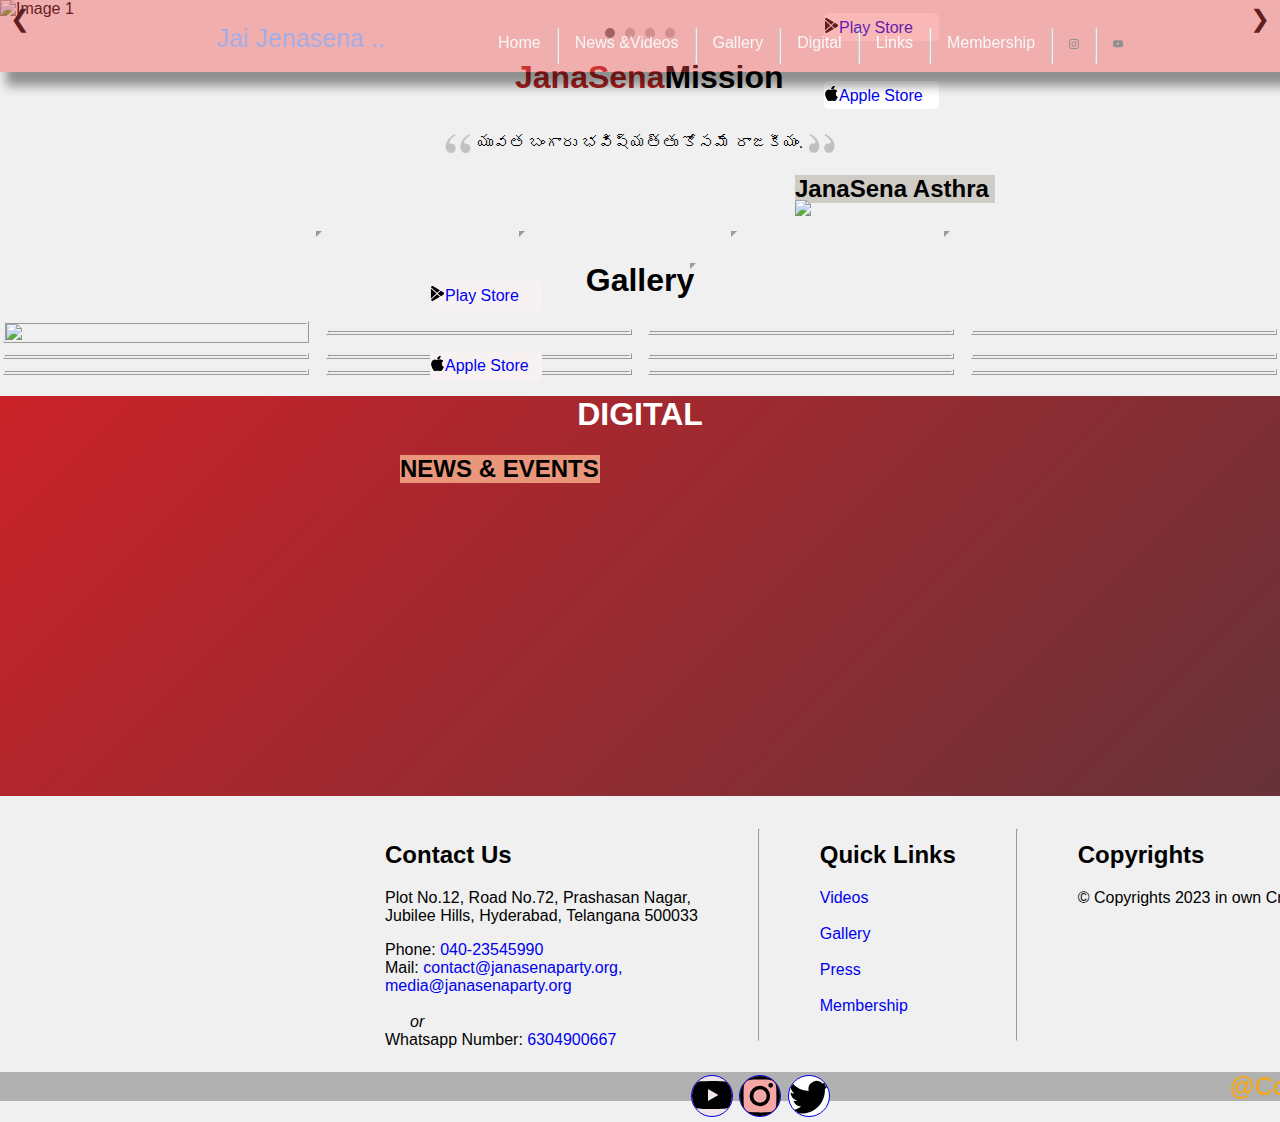
==== janasena/index.html @ 4c8c06a0 "added" ====
<!DOCTYPE html>
<html lang="en">
  <head>
    <meta charset="UTF-8" />
    <meta name="viewport" content="width=device-width, initial-scale=1.0" />
    <title>Your Website</title>
    <link rel="stylesheet" href="./index.css" />
    <link
      rel="stylesheet"
      href="https://cdn.jsdelivr.net/npm/swiper@10/swiper-bundle.min.css"
    />
  </head>
  <body>
    <div id="container">
      <div class="navbar">
        <div class="logo"><a href="">Jai Jenasena ..</a></div>
        <ul>
          <li><a href="#image-slider">Home</a></li>
          <hr />
          <li><a href="#videos">News &amp;Videos</a></li>
          <hr />
          <li><a href="#gallery">Gallery</a></li>
          <hr />
          <li><a href="#jsp_app_stores">Digital</a></li>
          <hr />
          <li><a href="#jsp_datails">Links</a></li>
          <hr />
          <li><a href="#login" onclick="membership()">Membership</a></li>
          <hr />
          <li>
            <a href="https://www.instagram.com/Janasenaparty" target="_blank"
              ><img src="../instagram.svg" alt="" id="icons"
            /></a>
          </li>
          <hr />
          <a href="https://www.youtube.com/Janasenaparty" target="_blank"
            ><img src="../youtube.svg" alt="" id="icons"
          /></a>
        </ul>
      </div>
      <div id="image-container">
        <div id="image-slider">
          <img
            class="image"
            src="https://4.bp.blogspot.com/-F93-PI-MKD0/Uy56040JSNI/AAAAAAAAAX8/msINLf8dBAU/s1600/janasena-1.jpg"
            alt="Image 1"
          />
          <img
            class="image"
            src="https://wallpaperaccess.com/full/3239058.jpg"
            alt="Image 2"
          />
          <img
            class="image"
            src="https://wallpaperaccess.com/full/3239057.jpg"
            alt="Image 3"
          />
          <img
            class="image"
            src="https://i.pinimg.com/originals/46/bb/bb/46bbbbf9efe9b311fda22a9d9b14d062.jpg"
            alt="Image 4"
          />
        </div>
        <div id="slide-dots" class="dot-container">
          <span class="dot"></span>
          <span class="dot"></span>
          <span class="dot"></span>
          <span class="dot"></span>
        </div>
        <div id="prev-btn">&#10094;</div>
        <div id="next-btn">&#10095;</div>
      </div>
      <div class="msg" id="videos">
        <h1 id="sena">JanaSena</h1>
        <h1 id="Mission">Mission</h1>
      </div>
      <p id="pera">యువత బంగారు భవిష్యత్తు కోసమే రాజకీయం.</p>
      <br /><br /><br />
      <div class="news">
        <a
          href="https://www.youtube.com/watch?v=llvtEhxhnRg"
          target="_blank"
          id="Videos"
          ><img
            src="https://1847884116.rsc.cdn77.org/telugu/home/janasea-elections.jpg"
            alt=""
            id="video"
            style="width: 185px; margin-left: 10px"
        /></a>
        <a
          href="https://www.youtube.com/watch?v=t74W_jPB8zc"
          target="_blank"
          id="Videos"
          ><img
            src="https://i.ytimg.com/vi/5xJnJtPUrP4/maxresdefault.jpg"
            alt=""
            id="video"
        /></a>
        <a
          href="https://www.youtube.com/watch?v=t74W_jPB8zc"
          target="_blank"
          id="Videos"
          ><img
            src="https://i.ytimg.com/vi/1UuO-qmBvLc/maxresdefault.jpg"
            alt=""
            id="video"
        /></a>
        <a
          href="https://www.youtube.com/watch?v=m8zmDV3frOo"
          target="_blank"
          id="Videos"
          ><img
            src="https://img.youtube.com/vi/UyfwGsWDJsk/mqdefault.jpg"
            alt=""
            id="video"
        /></a>
      </div>
      <h1 class="title" id="gallery">Gallery</h1>
      <div class="gallery">
        <img
          src="https://i.ytimg.com/vi/IpMEB3kg-hU/maxresdefault.jpg"
          id="gallerys"
        />
        <img
          src="https://i.ytimg.com/vi/AlAQH6JFhO8/maxresdefault.jpg"
          alt=""
          id="gallerys"
        />
        <img
          src="https://i.ytimg.com/vi/5xJnJtPUrP4/maxresdefault.jpg"
          alt=""
          id="gallerys"
        />
        <img
          src="https://i.ytimg.com/vi/hTd7B_qb0-E/maxresdefault.jpg"
          alt=""
          id="gallerys"
        />
        <img
          src="https://i.ytimg.com/vi/vntR1sNbIAo/maxresdefault.jpg"
          alt=""
          id="gallerys"
        />
        <img
          src="https://i.ytimg.com/vi/leELH02uK6Q/maxresdefault.jpg"
          alt=""
          id="gallerys"
        />
        <img
          src="https://i.ytimg.com/vi/l24kPcpXNqg/maxresdefault.jpg"
          alt=""
          id="gallerys"
        />
        <img
          src="https://i.ytimg.com/vi/BrdNLvK36S0/maxresdefault.jpg"
          alt=""
          id="gallerys"
        />
        <img
          src="https://th.bing.com/th/id/OIP.8DPEfZMZF28q_o0ElDLX4gHaEK?pid=ImgDet&w=207&h=116&c=7&dpr=1.3"
          alt=""
          id="gallerys"
        />
        <img
          src="https://i.ytimg.com/vi/ePDrxyttBk8/maxresdefault.jpg"
          alt=""
          id="gallerys"
        />
        <img
          src="https://th.bing.com/th/id/OIP.ZeFNW86hUCHH9IGQTzmBagHaEK?pid=ImgDet&rs=1"
          alt=""
          id="gallerys"
        />
        <img
          src="https://th.bing.com/th/id/OIP.BJbyg4EMBKOm-R_O-Js_XwHaEK?pid=ImgDet&rs=1"
          alt=""
          id="gallerys"
        />
      </div>
      <div class="links" id="jsp_app_stores">
        <div class="app_links">
          <div class="heading">
            <h1>DIGITAL</h1>
          </div>
          <div class="link">
            <div class="app">
              <h2 class="app_1">NEWS & EVENTS</h2>
              <img
                src="https://www.pngkey.com/png/full/943-9438562_iphone-x-white-screen.png"
                alt=""
                id="apps"
              />
            </div>
            <div class="jsp_app">
              <a
                href="https://play.google.com/store/apps/details?id=com.janasena.events"
                target="_blank"
                ><img src="../google-play.svg" class="jsp_google" alt="" />Play
                Store</a
              >
            </div>
            <div class="jsp_apple">
              <a
                href="https://apps.apple.com/in/app/news-events/id1418961665"
                target="_blank"
                ><img src="../apple.svg" alt="" class="jsp_applestore" />Apple
                Store</a
              >
              <a
                href="https://www.youtube.com/watch?v=RyqVT-aVJRQ"
                target="_blank"
                ><img
                  src="https://i.ytimg.com/vi/oQmRMI55cis/maxresdefault.jpg"
                  alt=""
                  class="insurence"
              /></a>
            </div>
          </div>
        </div>
        <div class="membership">
          <div class="app2">
            <h2 class="asthra">JanaSena Asthra</h2>
            <img
              src="https://www.pngkey.com/png/full/943-9438562_iphone-x-white-screen.png"
              class="jsp_app2"
              alt=" "
            />
            <div class="jsp_app_2playstore">
              <a
                href="https://play.google.com/store/apps/details?id=org.janasenaparty.troop"
                target="_blank"
                ><img src="../google-play.svg" class="jsp_google" alt="" />Play
                Store</a
              >
            </div>
            <div class="jsp_app_2applestore">
              <a
                href="https://apps.apple.com/in/app/janasena-asthra/id1606892395"
                target="_blank"
                ><img src="../apple.svg" alt="" class="jsp_applestore" />Apple
                Store</a
              >
            </div>
          </div>
        </div>
      </div>
      <div class="footer" id="jsp_datails">
        <div class="address">
          <h2>Contact Us</h2>
          <p>
            Plot No.12, Road No.72, Prashasan Nagar, <br />
            Jubilee Hills, Hyderabad, Telangana 500033
          </p>
          Phone:<a href="040-23545990" target="_blank"> 040-23545990</a><br />
          Mail:<a href="contact@janasenaparty.org" target="_blank">
            contact@janasenaparty.org,<br />
            media@janasenaparty.org</a
          ><br /><br />
          <i style="margin: 25px">or</i><br />
          Whatsapp Number:<a href="6304900667"> 6304900667</a>
        </div>
        <hr />
        <div class="quickLinks">
          <h2>Quick Links</h2>
          <a href="https://videos.janasenaparty.org" target="_blank">Videos</a
          ><br /><br />
          <a href="https://gallery.janasenaparty.org" target="_blank">
            Gallery</a
          ><br /><br />
          <a href="https://press.janasenaparty.org">Press</a>
          <br /><br />
          <a href="http://127.0.0.1:5500/janasena/form.html" target="_blank"
            >Membership</a
          >
        </div>
        <hr />
        <div class="Copyrights">
          <h2>Copyrights</h2>
          <p>© Copyrights 2023 in own Creation..</p>
        </div>
      </div>
      <div class="social_media">
        <a href="https://www.youtube.com/Janasenaparty" target="_blank"
          ><img src="../youtube.svg" alt="" class="youtube"
        /></a>
        <a href="https://www.instagram.com/Janasenaparty" target="_blank"
          ><img src="../instagram.svg" alt="" class="instagram"
        /></a>
        <a href="https://twitter.com/Janasenaparty?lang=en"
          ><img src="../twitter.svg" alt="" class="twitter"
        /></a>
      </div>
      <marquee behavior="" direction=""
        >@Copyrights...Pulicherla Guna Reddy</marquee
      >
    </div>

    <script>
      var images = document.querySelectorAll(".image");
      var dots = document.querySelectorAll(".dot");
      var prevButton = document.getElementById("prev-btn");
      var nextButton = document.getElementById("next-btn");
      var intervalTime = 3000; // Change this value to adjust the interval time in milliseconds
      let currentIndex = 0;
      let interval;

      function showImage(index) {
        images.forEach((image) => {
          image.style.display = "none";
        });

        dots.forEach((dot) => {
          dot.classList.remove("active");
        });

        images[index].style.display = "block";
        dots[index].classList.add("active");
      }

      function nextSlide() {
        currentIndex = (currentIndex + 1) % images.length;
        showImage(currentIndex);
      }

      function startAutoSlide() {
        interval = setInterval(nextSlide, intervalTime);
      }

      function stopAutoSlide() {
        clearInterval(interval);
      }

      dots.forEach((dot, index) => {
        dot.addEventListener("click", () => {
          showImage(index);
          currentIndex = index;
          stopAutoSlide();
        });
      });

      prevButton.addEventListener("click", () => {
        currentIndex = (currentIndex - 1 + images.length) % images.length;
        showImage(currentIndex);
        stopAutoSlide();
      });

      nextButton.addEventListener("click", () => {
        nextSlide();
        stopAutoSlide();
      });

      showImage(currentIndex);
      startAutoSlide();
      function membership() {
        window.location.href = "form.html";
      }
    </script>
  </body>
</html>
---- janasena/index.css ----
:root {
  --orange-color: #da722c;
  --dark-blue-color: #023047;
  --drak-color: #070917: --light-color:#e8f7fb;
  --light-blue-color: #6f7dfb;
}
body {
  margin: 0;
  font-family: Arial, sans-serif;
}
div#container {
  width: 100%;
}
.navbar {
  background-color: #f34c4c;
  display: flex;
  justify-content: space-evenly;
  position: fixed;
  top: 0;
  width: 100%;
  z-index: 1000;
  box-shadow: 10px 10px 10px 4px;
  opacity: .4;
}
.navbar ul {
  list-style: none;
  margin: 0;
  padding: 0;
  display: flex;
  margin-top: 20px;
}

.navbar li {
  margin: 0;
  padding: 0;
}
.navbar a {
  display: block;
  color: rgb(255, 255, 255);
  text-align: center;
  padding: 14px 16px;
  text-decoration: none;
}
.navbar a:hover {
  background-color: #524f4f;
  border-radius: 10px;
width: 100px;
background-color: rgba(252, 246, 246, 0.694);
  color: black;
}
.logo a {
  color: #2c49da   ;
}
.navbar img {
  height: 50px;
  width: 50%; /* Adjust the width here */
  margin: 5px 0; /* Adjust the margin if needed */
}
.logo {
  position: relative;
  left: 60px;
  top: 10px;
  font-size: 25px;
}
img#icons {
  width: 10px;
  height: 10px;
  border: none;
}
body {
  margin: 0;
  display: flex;
  justify-content: center;
  align-items: center;
  min-height: 100vh;
  background-color: #f0f0f0;
}
#image-container {
  position: relative;
  overflow: hidden;
  width: 100%;
  max-width: 1530px;
}
#image-slider {
  display: flex;
  transition: transform 0.3s ease-in-out;
}
.image {
  flex: 0 0 100%;
  height: auto;
}
.dot-container {
  display: flex;
  justify-content: center;
  margin-top: 10px;
}

/* Style for individual slide dots */
.dot {
  height: 10px;
  width: 10px;
  background-color: #bbb;
  border-radius: 50%;
  margin: 0 5px;
  cursor: pointer;
}

/* Active dot style */
.dot.active {
  background-color: #717171;
}
#prev-btn,
#next-btn {
  position: absolute;
  top: 50%;
  transform: translateY(-50%);
  font-size: 24px;
  cursor: pointer;
}
#prev-btn {
  left: 10px;
}
#next-btn {
  right: 10px;
}
img {
  width: 100%;
  /* border: double; */
}
.msg {
  display: flex;
  margin: auto;
  width: 250px;
}
h1#sena {
  color: firebrick;
}
#pera::before {
    content: '';
    width: 26px;
    height: 19px;
    background: url([data-uri]) center center/26px 19px no-repeat;
    display: inline-block;
    margin: 0 6px 0 0;
    vertical-align: top;
}
#pera::after{
content: '';
width: 26px;
height: 19px;
background: url([data-uri]) center center/26px 19px no-repeat;
display: inline-block;
vertical-align: top;
margin: 0 0 0 6px;
}
#pera{
  text-align: center;
}
.news {
  margin-left: 300px;
}
.news {
  display: flex;
  width: 850px;
}
a#Videos {
  margin: auto;
  width: 200px;
}
img#video {
  border: inset;
}
img#video:hover{
  width: 100px;
}
.gallery {
  display: grid;
  grid-template-columns: auto auto auto auto;
  gap: 10px;
}
#gallerys {
  width: 300px;
  margin: auto;
  border: ridge;
}
#gallerys:hover{
  width: 350px;
  cursor: pointer;
  background-image: url("https://www.telugu360.com/wp-content/uploads/2018/08/Is-this-the-list-of-leaders-joining-Janasena.jpg");
}
.title{
  text-align: center;
}
.links{
  background: linear-gradient(135deg,#cb2229 0,#673239 100%);
  width:100%;
  height: 400px;
 margin-top: 20px; 
}
.heading>h1 {
  text-align: center;
  color: white;
}

#apps {
  width: 180px;
  position: relative;
  left: 400px;
  border: none;
  bottom: 23px;
}
h2.app_1{
  margin-left: 400px;
  background-color: darksalmon;
  width: 200px;
}
.jsp_app {
  background-color: rgb(247, 241, 241);
  width: 112px;
  height: 30px;
  position: relative;
  bottom: 240px;
  left: 430px;
  border-radius: 5px;
  
}
.jsp_google {
  width: 15px;
  border: none;
  margin-top: 5px;
  cursor: pointer;
}
.jsp_apple{
  background-color: rgb(247, 241, 241);
  width: 112px;
  height: 30px;
  position: relative;
  bottom: 200px;
  left: 430px;
  border-radius: 5px;
  
}
.jsp_applestore{
  width: 15px;
  border: none;
  margin-top: 5px;
}
.insurence {
  width: 225px;
  margin-left: 260px;
  position: relative;
  bottom: 120px;
  border: inset;
}
.membership {
  width: 485px;
  float: right;
  position: relative;
  bottom: 425px;
}
h2.asthra {
  background: #9d988969;
  width: 200px;
  height: 28px;
}
.jsp_app2{
width: 180px;
border: none;
position: relative;
bottom: 23px;
}
.jsp_app_2playstore {
  background: white;
  width: 115px;
  height: 28px;
  border-radius: 5px;
  position: relative;
  bottom: 230px;
  left: 29px;
}
.jsp_app_2applestore{
  background: white;
  width: 115px;
  height: 28px;
  border-radius: 5px;
  position: relative;
  bottom: 190px;
  left: 29px;
}
a{
  text-decoration: none ;
}
.footer {
  width: 950px;
  display: flex;
  margin: auto;
  position: relative;
  left: 220px;
  top: 25px;
}
.youtube {
  width: 40px;
  border: 1px solid;
  background-color: rgb(241, 231, 231);
  border-radius: 100px;
  margin: 1px;
}
.instagram {
  width: 40px;
  border: 1px solid;
  background-color: rgb(244, 165, 165);
  border-radius: 100px;
  margin: 1px;
}
.twitter {
  width: 40px;
  border: 1px solid;
  background-color: rgb(255, 254, 254);
  border-radius: 100px;
  margin: 1px;
}
.social_media {
  width: 224px;
  position: relative;
  top: 50px;
  left: 690px;
}
marquee {
  color: orange;
  font-size: 25px;
  background-color: #4343425c;
}
@media screen and (min-width:320px) and (max-width:767px) {
  div#container {
    width: 85%;
} 
.navbar{
  width: 1245px;
}
  #image-container{
    width: 1245px;

  }
  .msg {
    display: flex;
    width: 0;
    float: right;
    position: absolute;
    left: 450px;
}
#pera {
  text-align: center;
  position: relative;
  top: 60px;
  width: 1190px;
}
.news {
  display: flex;
  width: 875px;
  margin-left: 185px;
}
.title {
  text-align: center;
  width: 1220px;
}
.gallery {
  display: grid;
  grid-template-columns: auto auto auto;
  gap: 10px;
  margin-left: 180px;
}
.links {
    background: linear-gradient(135deg,#f32900 0,#8c1e2d 100%);
    width: 1235px;
    height: 400px;
    margin-top: 20px;
}
.link {
  position: relative;
  right: 150px;
}
.app2 {
  position: relative;
  left: 128px;
}
.footer {
  left: 190px;
}
.social_media {
  left: 620px;
}
marquee {
    display: none;
}
.heading>h1 {
  text-align: center;
  color: white;
  margin-right: 170px;
}
  
}
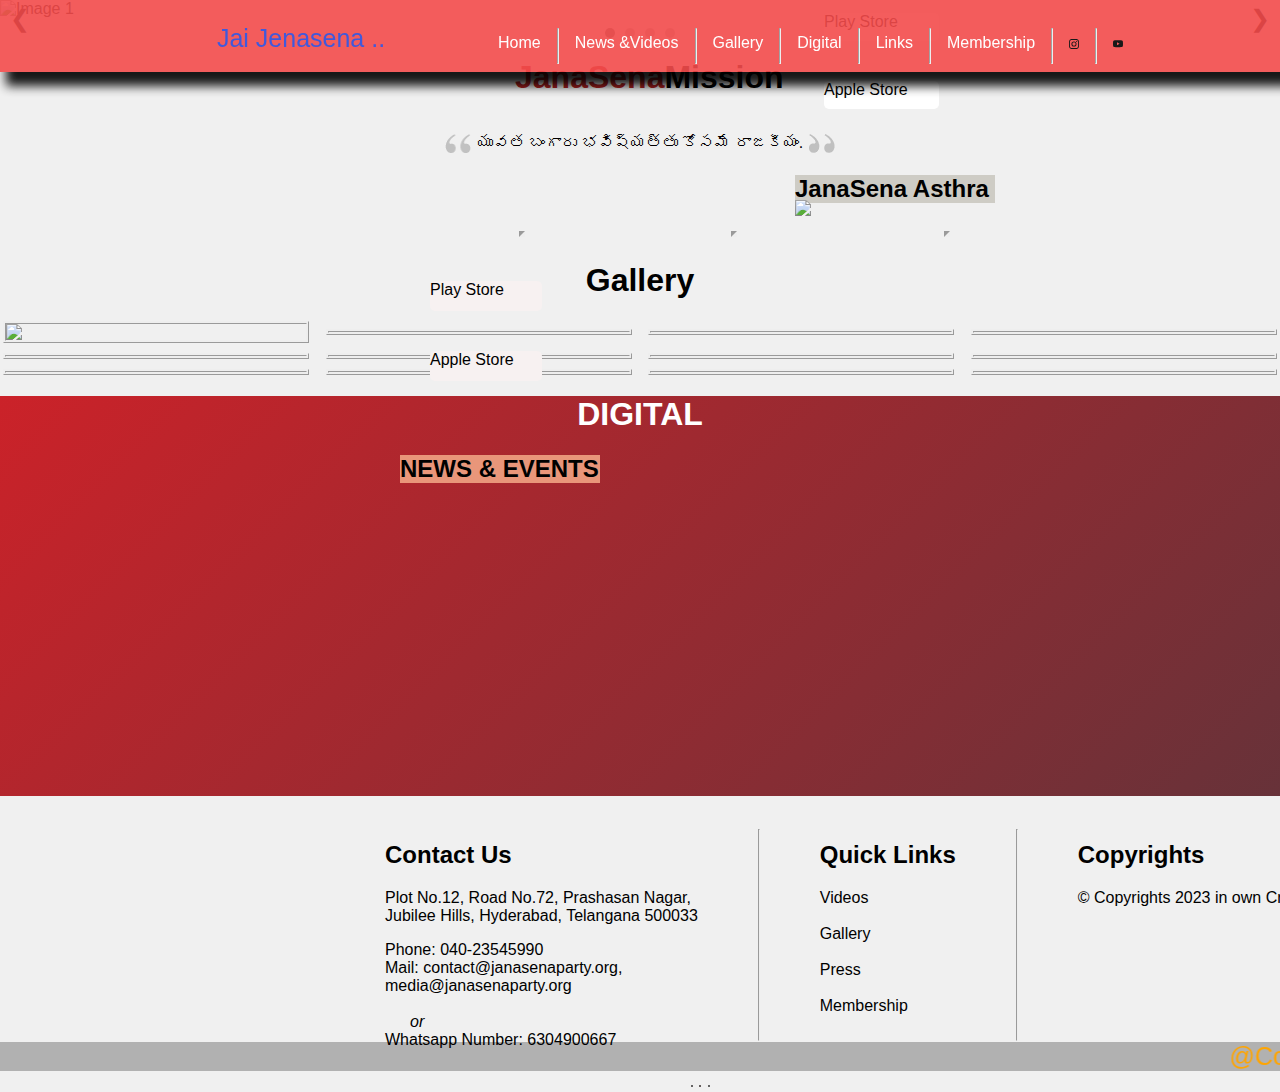
==== commit a42cb0b6: "some css added" ====
--- a/janasena/index.html
+++ b/janasena/index.html
@@ -52,12 +52,12 @@
           />
           <img
             class="image"
-            src="https://wallpaperaccess.com/full/3239057.jpg"
+            src="https://i.ytimg.com/vi/iKAE4GdnwLA/maxresdefault.jpg"
             alt="Image 3"
           />
           <img
             class="image"
-            src="https://i.pinimg.com/originals/46/bb/bb/46bbbbf9efe9b311fda22a9d9b14d062.jpg"
+            src="https://i.ytimg.com/vi/pgQRgEmfqyU/maxresdefault.jpg"
             alt="Image 4"
           />
         </div>
@@ -84,8 +84,8 @@
           ><img
             src="https://1847884116.rsc.cdn77.org/telugu/home/janasea-elections.jpg"
             alt=""
-            id="video"
-            style="width: 185px; margin-left: 10px"
+            id="video_123"
+          
         /></a>
         <a
           href="https://www.youtube.com/watch?v=t74W_jPB8zc"
@@ -195,25 +195,23 @@
               <a
                 href="https://play.google.com/store/apps/details?id=com.janasena.events"
                 target="_blank"
-                ><img src="../google-play.svg" class="jsp_google" alt="" />Play
-                Store</a
+                ><img
+                  src="https://www.freepnglogos.com/uploads/play-store-logo-png/play-store-five-educational-android-apps-for-chromebooks-5.png"
+                  class="jsp_google"
+                  alt=""
+                />Play Store</a
               >
             </div>
             <div class="jsp_apple">
               <a
                 href="https://apps.apple.com/in/app/news-events/id1418961665"
                 target="_blank"
-                ><img src="../apple.svg" alt="" class="jsp_applestore" />Apple
-                Store</a
+                ><img
+                  src="https://www.clipartkey.com/mpngs/m/5-54924_mac-clipart-macbook-apple-logo-png.png"
+                  alt=""
+                  class="jsp_applestore"
+                />Apple Store</a
               >
-              <a
-                href="https://www.youtube.com/watch?v=RyqVT-aVJRQ"
-                target="_blank"
-                ><img
-                  src="https://i.ytimg.com/vi/oQmRMI55cis/maxresdefault.jpg"
-                  alt=""
-                  class="insurence"
-              /></a>
             </div>
           </div>
         </div>
@@ -229,16 +227,22 @@
               <a
                 href="https://play.google.com/store/apps/details?id=org.janasenaparty.troop"
                 target="_blank"
-                ><img src="../google-play.svg" class="jsp_google" alt="" />Play
-                Store</a
+                ><img
+                  src="https://www.freepnglogos.com/uploads/play-store-logo-png/play-store-five-educational-android-apps-for-chromebooks-5.png"
+                  class="jsp_google"
+                  alt=""
+                />Play Store</a
               >
             </div>
             <div class="jsp_app_2applestore">
               <a
                 href="https://apps.apple.com/in/app/janasena-asthra/id1606892395"
                 target="_blank"
-                ><img src="../apple.svg" alt="" class="jsp_applestore" />Apple
-                Store</a
+                ><img
+                  src="https://www.clipartkey.com/mpngs/m/5-54924_mac-clipart-macbook-apple-logo-png.png"
+                  alt=""
+                  class="jsp_applestore"
+                />Apple Store</a
               >
             </div>
           </div>
@@ -281,13 +285,22 @@
       </div>
       <div class="social_media">
         <a href="https://www.youtube.com/Janasenaparty" target="_blank"
-          ><img src="../youtube.svg" alt="" class="youtube"
+          ><img
+            src="https://p7.hiclipart.com/preview/641/880/48/youtube-logo-clip-art-youtube-logo.jpg"
+            alt=""
+            class="youtube"
         /></a>
         <a href="https://www.instagram.com/Janasenaparty" target="_blank"
-          ><img src="../instagram.svg" alt="" class="instagram"
+          ><img
+            src="https://th.bing.com/th/id/OIP.tHP8rVlfCbCv4ScNkBasjAHaHa?pid=ImgDet&rs=1"
+            alt=""
+            class="instagram"
         /></a>
         <a href="https://twitter.com/Janasenaparty?lang=en"
-          ><img src="../twitter.svg" alt="" class="twitter"
+          ><img
+            src="https://th.bing.com/th/id/R.3d74e8bfd4ef7985f7529bb9f7650eca?rik=RCvdo0dDvjxCWg&riu=http%3a%2f%2fwww.stickpng.com%2fassets%2fimages%2f580b57fcd9996e24bc43c53e.png&ehk=%2fkYf7%2bIY6TUkpUQzwclpivMLQ8ynEgcZYehDGOzbu0E%3d&risl=&pid=ImgRaw&r=0"
+            alt=""
+            class="twitter"
         /></a>
       </div>
       <marquee behavior="" direction=""
--- a/janasena/index.css
+++ b/janasena/index.css
@@ -20,7 +20,7 @@
   width: 100%;
   z-index: 1000;
   box-shadow: 10px 10px 10px 4px;
-  opacity: .4;
+  opacity: .9;
 }
 .navbar ul {
   list-style: none;
@@ -42,11 +42,11 @@
   text-decoration: none;
 }
 .navbar a:hover {
-  background-color: #524f4f;
-  border-radius: 10px;
-width: 100px;
-background-color: rgba(252, 246, 246, 0.694);
-  color: black;
+  /* background-color: #524f4f; */
+  /* border-radius: 10px; */
+/* width: 100px; */
+/* background-color: rgba(252, 246, 246, 0.694); */
+  color: rgb(225, 216, 216);
 }
 .logo a {
   color: #2c49da   ;
@@ -167,12 +167,19 @@
   margin: auto;
   width: 200px;
 }
+a#Videos:hover{
+ color: rgb(250, 248, 243);
+}
 img#video {
   border: inset;
 }
-img#video:hover{
+#video_123{
+  width: 185px; 
+  margin-left: 10px
+}
+/* img#video:hover{
   width: 100px;
-}
+} */
 .gallery {
   display: grid;
   grid-template-columns: auto auto auto auto;
@@ -186,7 +193,6 @@
 #gallerys:hover{
   width: 350px;
   cursor: pointer;
-  background-image: url("https://www.telugu360.com/wp-content/uploads/2018/08/Is-this-the-list-of-leaders-joining-Janasena.jpg");
 }
 .title{
   text-align: center;
@@ -245,13 +251,6 @@
   border: none;
   margin-top: 5px;
 }
-.insurence {
-  width: 225px;
-  margin-left: 260px;
-  position: relative;
-  bottom: 120px;
-  border: inset;
-}
 .membership {
   width: 485px;
   float: right;
@@ -287,8 +286,12 @@
   bottom: 190px;
   left: 29px;
 }
-a{
-  text-decoration: none ;
+a {
+  text-decoration: none;
+  color: black;
+}
+a:hover{
+  color: rgb(127, 2, 2);
 }
 .footer {
   width: 950px;
@@ -332,49 +335,73 @@
 }
 @media screen and (min-width:320px) and (max-width:767px) {
   div#container {
-    width: 85%;
+    margin: auto;
+    width: 100%;
+    margin-left: 100px;
+}
+.navbar {
+  width: 802px;
+}
+.navbar ul {
+  gap: 10px;
+}
+.logo{
+  display: none;
+}
+#image-container {
+  width: 802px;
+}
+  .msg {
+    margin-left: 260px;
+}
+#pera {
+  width: 780px;
+}
+.news {
+  margin: auto;
+  display: block;
+  margin-left: 100px;
+}
+img#video {
+width: 487px;
+margin-left: 10px;
+}
+a#Videos {
+  margin: auto;
+  width: 200px;
+  padding: 17px 6px 40px 40px;
+}
+img#video {
+  margin-left: 0;
+  width: 500px;
+}
+#video_123{
+  width: 500px;
+  margin-left: 0;
+}
+.title {
+  width: 810px;
+}
+.gallery {
+  grid-template-columns: auto auto;
+  gap: 10px;
+  margin: auto;
+  width: 800px;
+}
+  .links {
+    width: 810px;
+}
+.app {
+  position: relative;
+  right: 100px;
 } 
-.navbar{
-  width: 1245px;
-}
-  #image-container{
-    width: 1245px;
+.jsp_app {
+  left: 327px;
+}
+.jsp_apple {
+  left: 327px;
+}
 
-  }
-  .msg {
-    display: flex;
-    width: 0;
-    float: right;
-    position: absolute;
-    left: 450px;
-}
-#pera {
-  text-align: center;
-  position: relative;
-  top: 60px;
-  width: 1190px;
-}
-.news {
-  display: flex;
-  width: 875px;
-  margin-left: 185px;
-}
-.title {
-  text-align: center;
-  width: 1220px;
-}
-.gallery {
-  display: grid;
-  grid-template-columns: auto auto auto;
-  gap: 10px;
-  margin-left: 180px;
-}
-.links {
-    background: linear-gradient(135deg,#f32900 0,#8c1e2d 100%);
-    width: 1235px;
-    height: 400px;
-    margin-top: 20px;
-}
 .link {
   position: relative;
   right: 150px;
@@ -384,18 +411,21 @@
   left: 128px;
 }
 .footer {
-  left: 190px;
+  /* width: 950px; */
+  display: block;
+  margin: auto;
+  left: 220px;
+  top: 25px;
 }
 .social_media {
-  left: 620px;
+  width: 224px;
+  left: 200px;
 }
 marquee {
     display: none;
 }
 .heading>h1 {
   text-align: center;
-  color: white;
-  margin-right: 170px;
 }
   
 }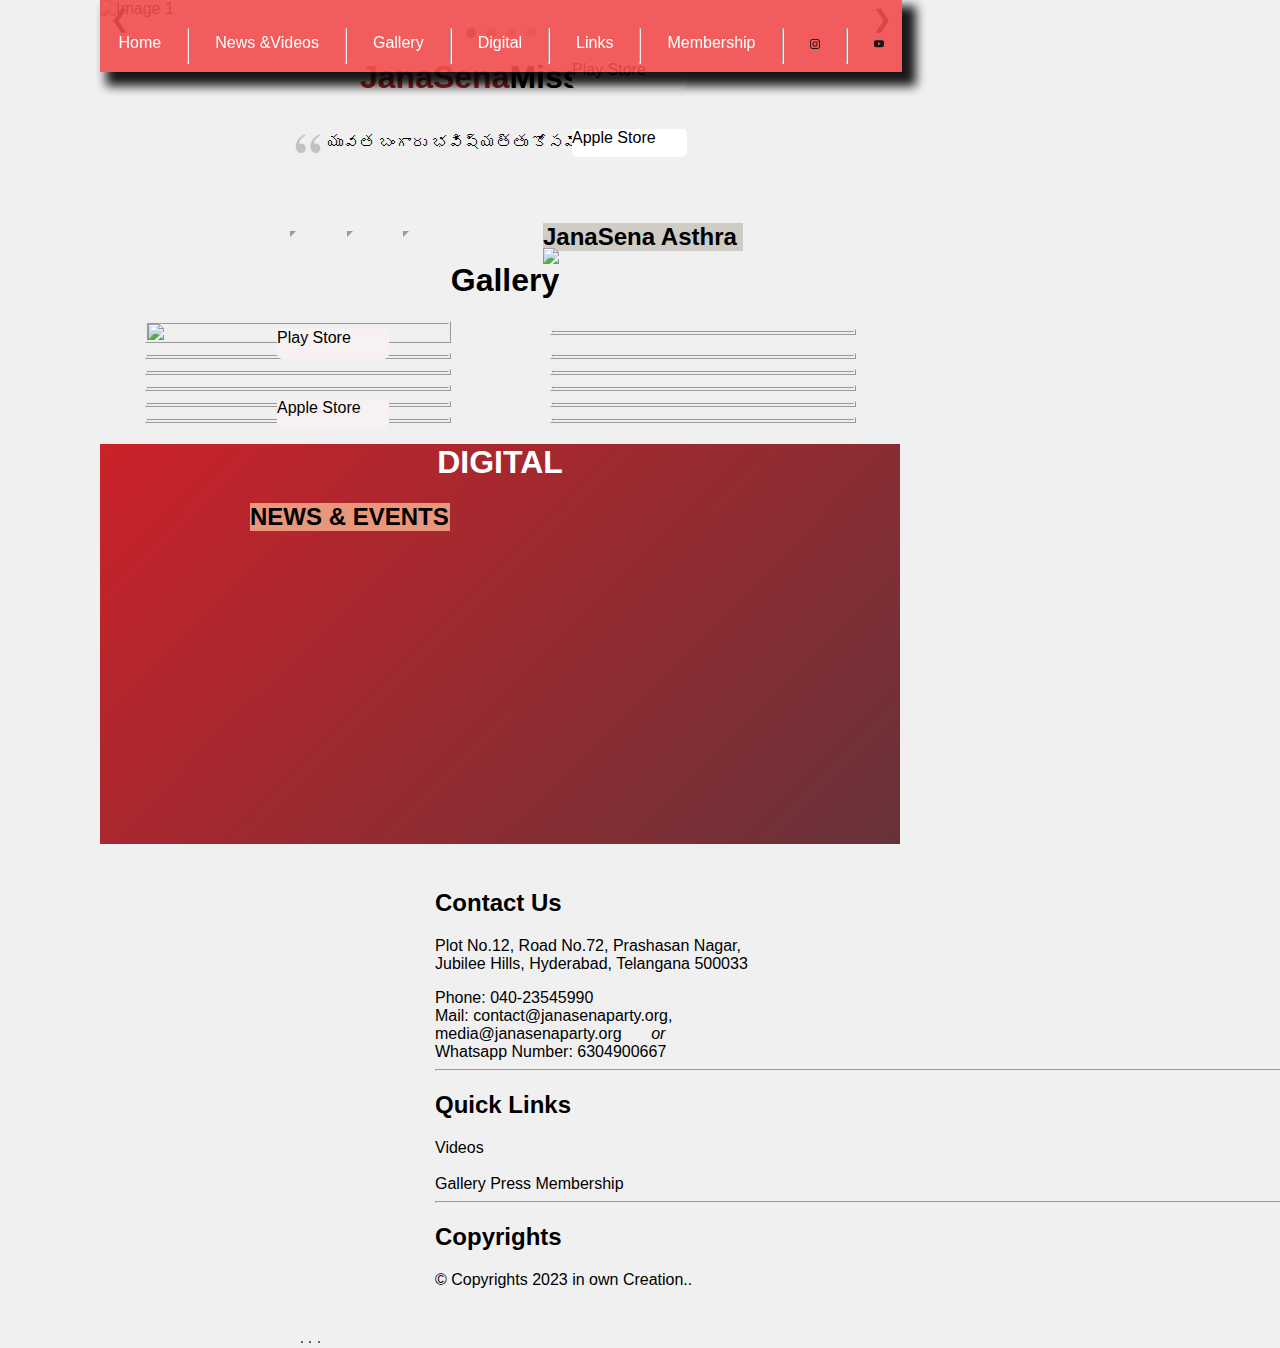
==== commit 2d4b7a27: "added" ====
--- a/janasena/index.html
+++ b/janasena/index.html
@@ -259,7 +259,7 @@
           Mail:<a href="contact@janasenaparty.org" target="_blank">
             contact@janasenaparty.org,<br />
             media@janasenaparty.org</a
-          ><br /><br />
+          >
           <i style="margin: 25px">or</i><br />
           Whatsapp Number:<a href="6304900667"> 6304900667</a>
         </div>
@@ -270,9 +270,9 @@
           ><br /><br />
           <a href="https://gallery.janasenaparty.org" target="_blank">
             Gallery</a
-          ><br /><br />
+          >
           <a href="https://press.janasenaparty.org">Press</a>
-          <br /><br />
+         
           <a href="http://127.0.0.1:5500/janasena/form.html" target="_blank"
             >Membership</a
           >
--- a/janasena/index.css
+++ b/janasena/index.css
@@ -333,7 +333,7 @@
   font-size: 25px;
   background-color: #4343425c;
 }
-@media screen and (min-width:320px) and (max-width:767px) {
+@media screen and (min-width:320px) and (max-width:1434px) {
   div#container {
     margin: auto;
     width: 100%;
@@ -385,11 +385,11 @@
 .gallery {
   grid-template-columns: auto auto;
   gap: 10px;
-  margin: auto;
+  /* margin: auto; */
   width: 800px;
 }
   .links {
-    width: 810px;
+    width: 800px;
 }
 .app {
   position: relative;
